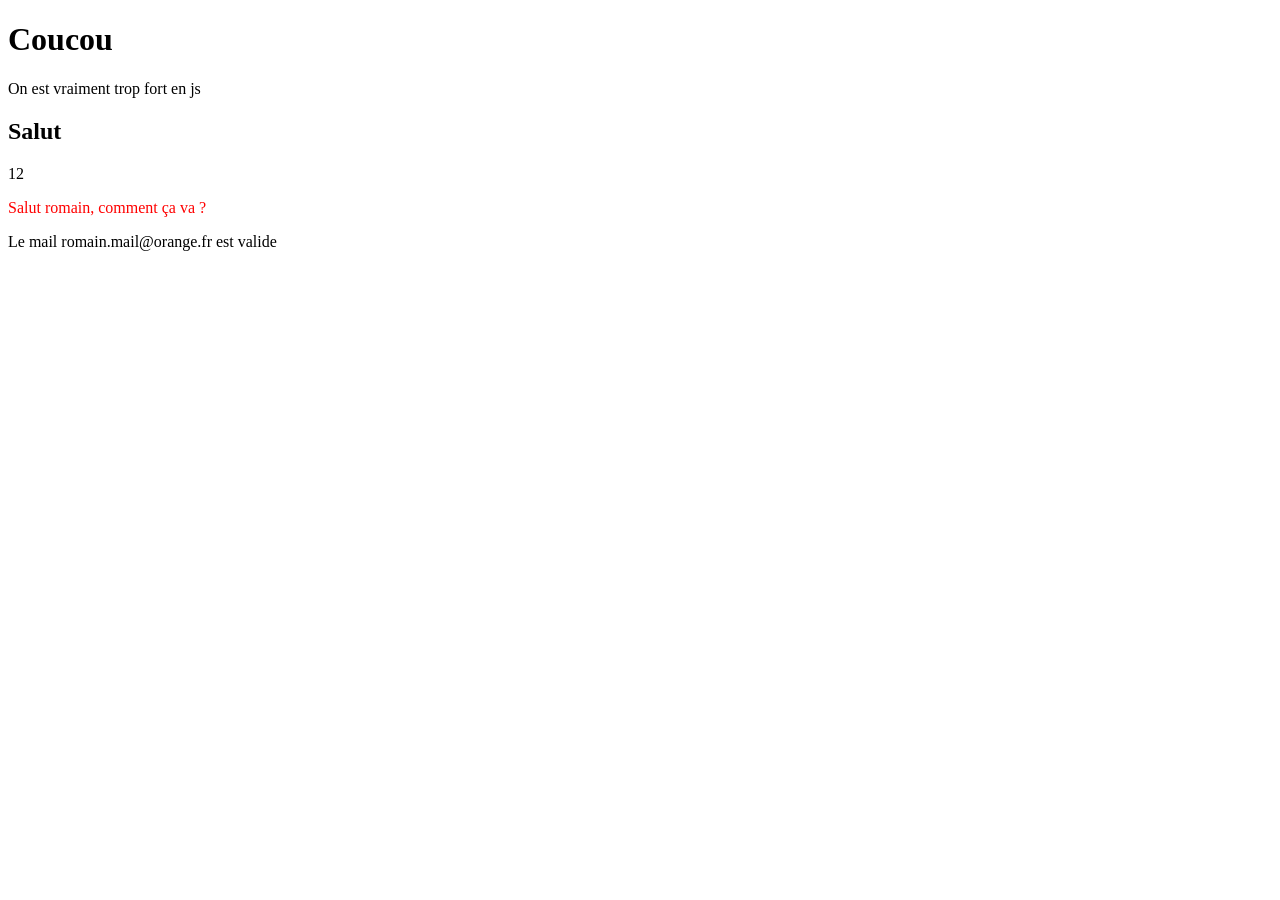
==== index.html @ 20b4a7ad "feu" ====
<!DOCTYPE html>
<html lang="en">
<head>
    <meta charset="UTF-8">
    <meta name="viewport" content="width=device-width, initial-scale=1.0">
    <title>Bac à sable JS</title>

    <link rel="stylesheet" href="style.css">
    <!--  <script src="script.js" defer></script>
    <script src="calculateurAge.js" defer></script>
    <script src="calculateurMoyennes.js" defer></script>-->
    <script src="fonction.js" defer></script>
    <script src="condition.js" defer></script>
</head>
<body>
    
</body>
</html>
---- style.css ----
.red {
    color: red;
}
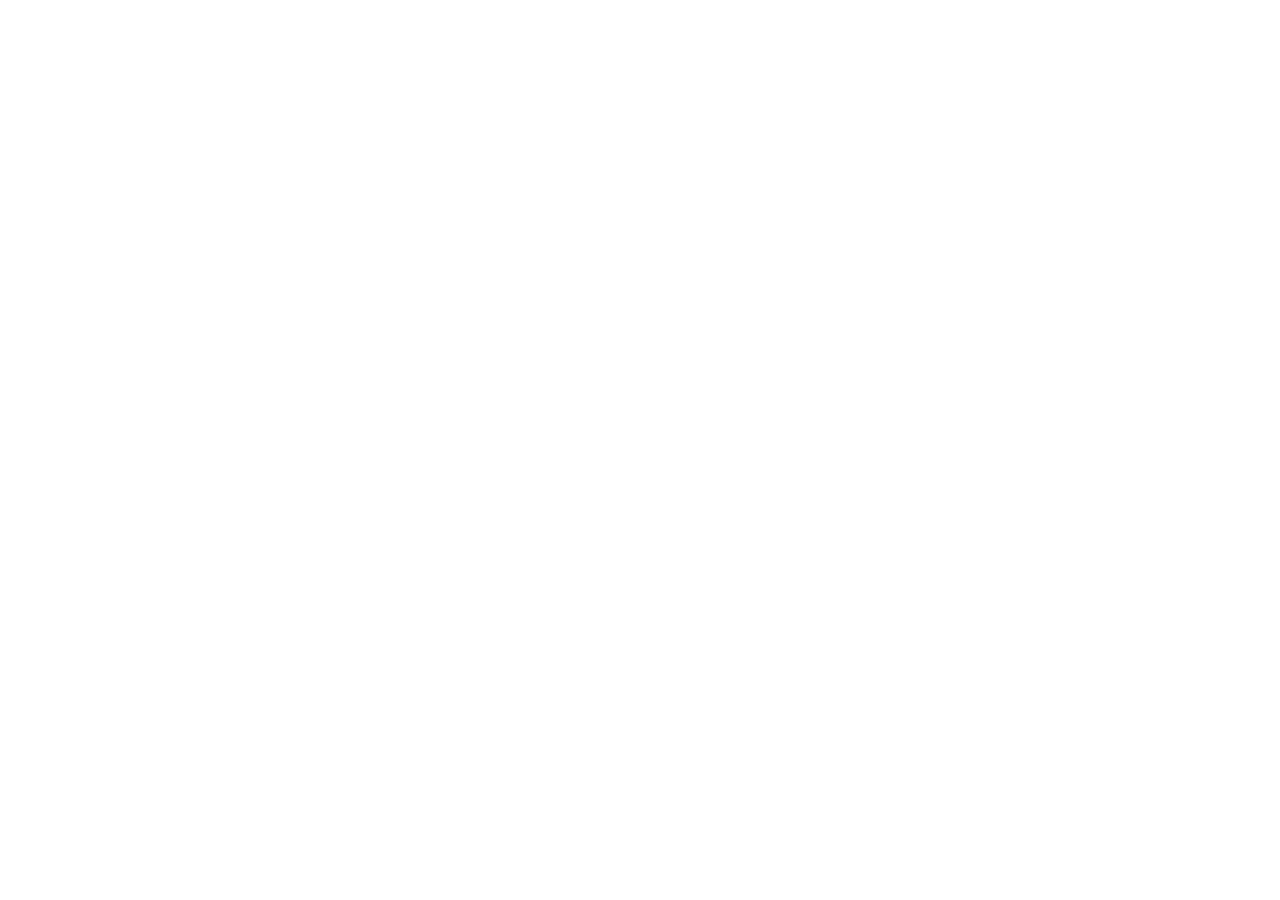
==== commit b7b3d3d3: "moy" ====
--- a/index.html
+++ b/index.html
@@ -8,8 +8,8 @@
     <link rel="stylesheet" href="style.css">
     <!--  <script src="script.js" defer></script>
     <script src="calculateurAge.js" defer></script>
-    <script src="calculateurMoyennes.js" defer></script>-->
-    <script src="fonction.js" defer></script>
+    <script src="calculateurMoyennes.js" defer></script>
+    <script src="fonction.js" defer></script>-->
     <script src="condition.js" defer></script>
 </head>
 <body>
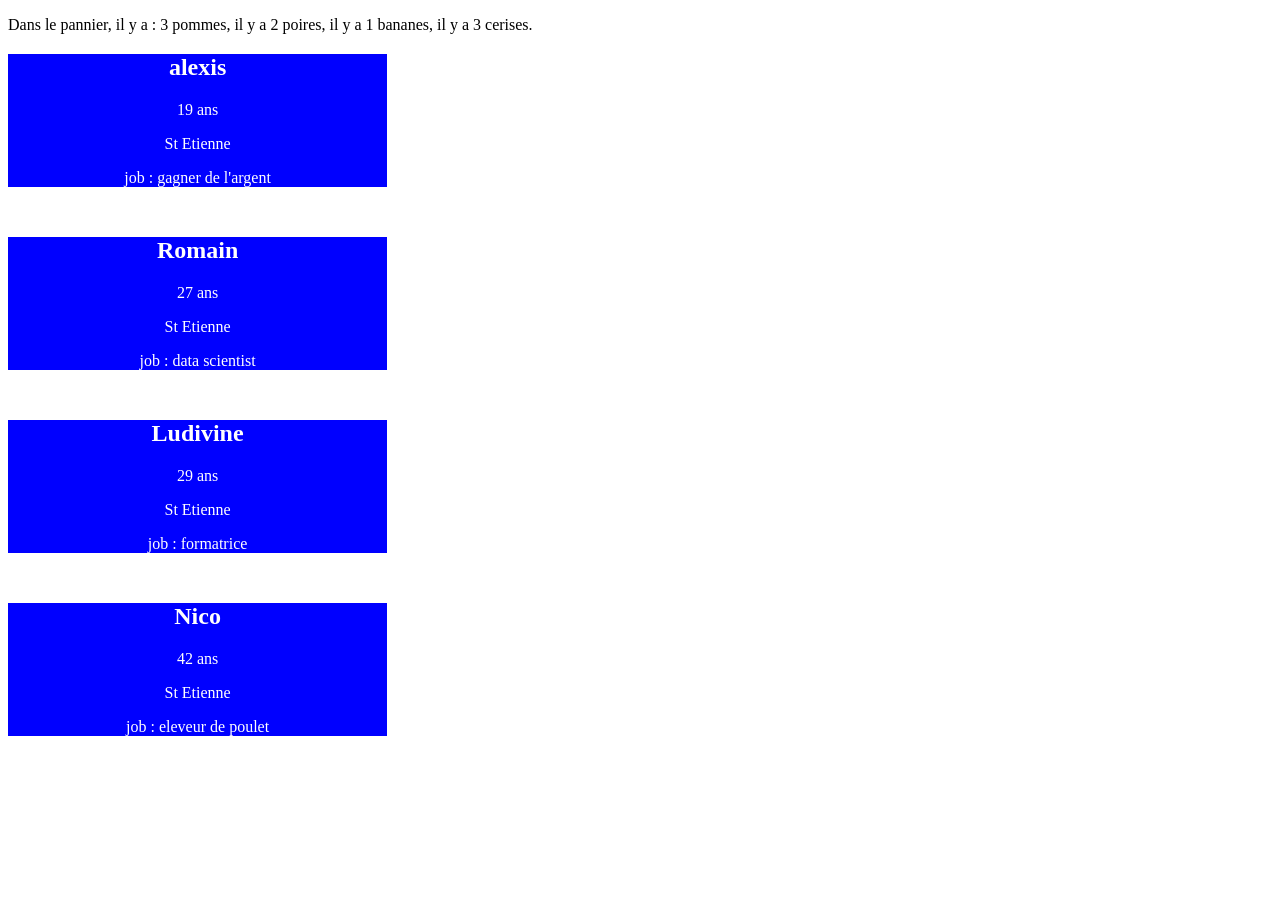
==== commit b320ae96: "objetpromo" ====
--- a/index.html
+++ b/index.html
@@ -8,9 +8,12 @@
     <link rel="stylesheet" href="style.css">
     <!--  <script src="script.js" defer></script>
     <script src="calculateurAge.js" defer></script>
-    <script src="calculateurMoyennes.js" defer></script>
-    <script src="fonction.js" defer></script>-->
-    <script src="condition.js" defer></script>
+    <script src="calculateurMoyennes.js" defer></script>-->
+    <!--
+    <script src="fonction.js" defer></script>
+    <script src="condition.js" defer></script>-->
+    <script src="boucle.js" defer></script>
+    <script src="objet.js" defer></script>
 </head>
 <body>
     
--- a/style.css
+++ b/style.css
@@ -1,3 +1,32 @@
 .red {
     color: red;
+}
+
+.bg-blue {
+    background-color: blue;
+}
+
+.text-white{
+    color:white;
+}
+
+.mb-50{
+    margin-bottom: 50px;
+}
+
+.flex {
+    display: flex;
+    flex-wrap: wrap;
+}
+
+.space-between{
+    justify-content: space-between;
+}
+
+.w-30 {
+    width: 30%;
+}
+
+.txt-center {
+    text-align: center;
 }
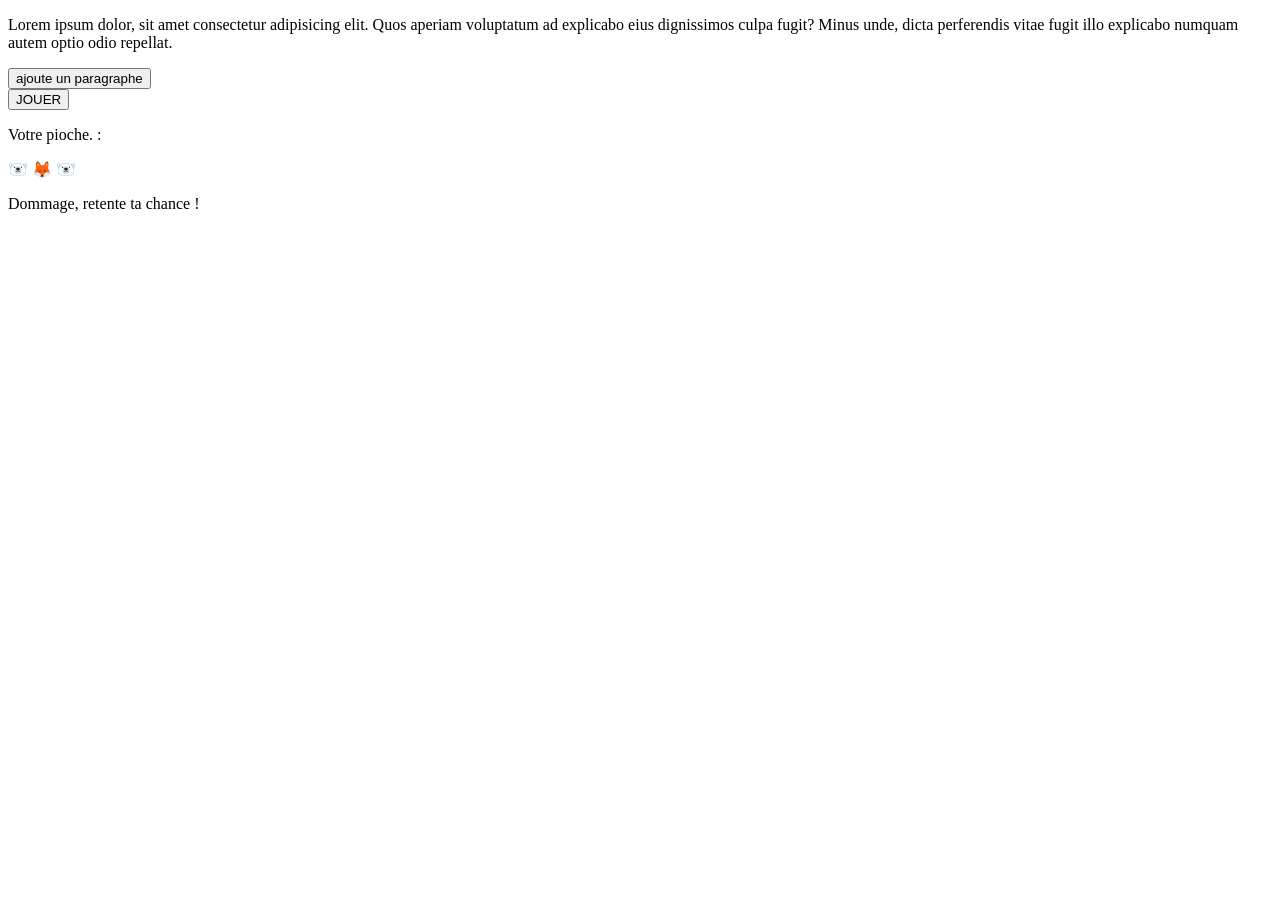
==== commit a32738e3: "jackpot" ====
--- a/index.html
+++ b/index.html
@@ -11,11 +11,28 @@
     <script src="calculateurMoyennes.js" defer></script>-->
     <!--
     <script src="fonction.js" defer></script>
-    <script src="condition.js" defer></script>-->
-    <script src="boucle.js" defer></script>
+    <script src="condition.js" defer></script>
+    <script src="boucle.js" defer></script>-->
     <script src="objet.js" defer></script>
+    <script src="manipdom.js" defer></script>
 </head>
-<body>
+<body class="flex space-between">
+
+    <p>Lorem ipsum dolor, sit amet consectetur adipisicing elit. Quos aperiam voluptatum ad explicabo eius dignissimos culpa fugit? Minus unde, dicta perferendis vitae fugit illo explicabo numquam autem optio odio repellat.</p>
+
+    <button>ajoute un paragraphe</button>
+
+    <div id="grosseBoite">
+
+    </div>
+
+    <button id="btnJouer">JOUER</button>
+
+    <div id="resultat">
+
+    </div>
+
+    
     
 </body>
 </html>
--- a/style.css
+++ b/style.css
@@ -13,7 +13,7 @@
 .mb-50{
     margin-bottom: 50px;
 }
-
+/*
 .flex {
     display: flex;
     flex-wrap: wrap;
@@ -22,7 +22,7 @@
 .space-between{
     justify-content: space-between;
 }
-
+*/
 .w-30 {
     width: 30%;
 }
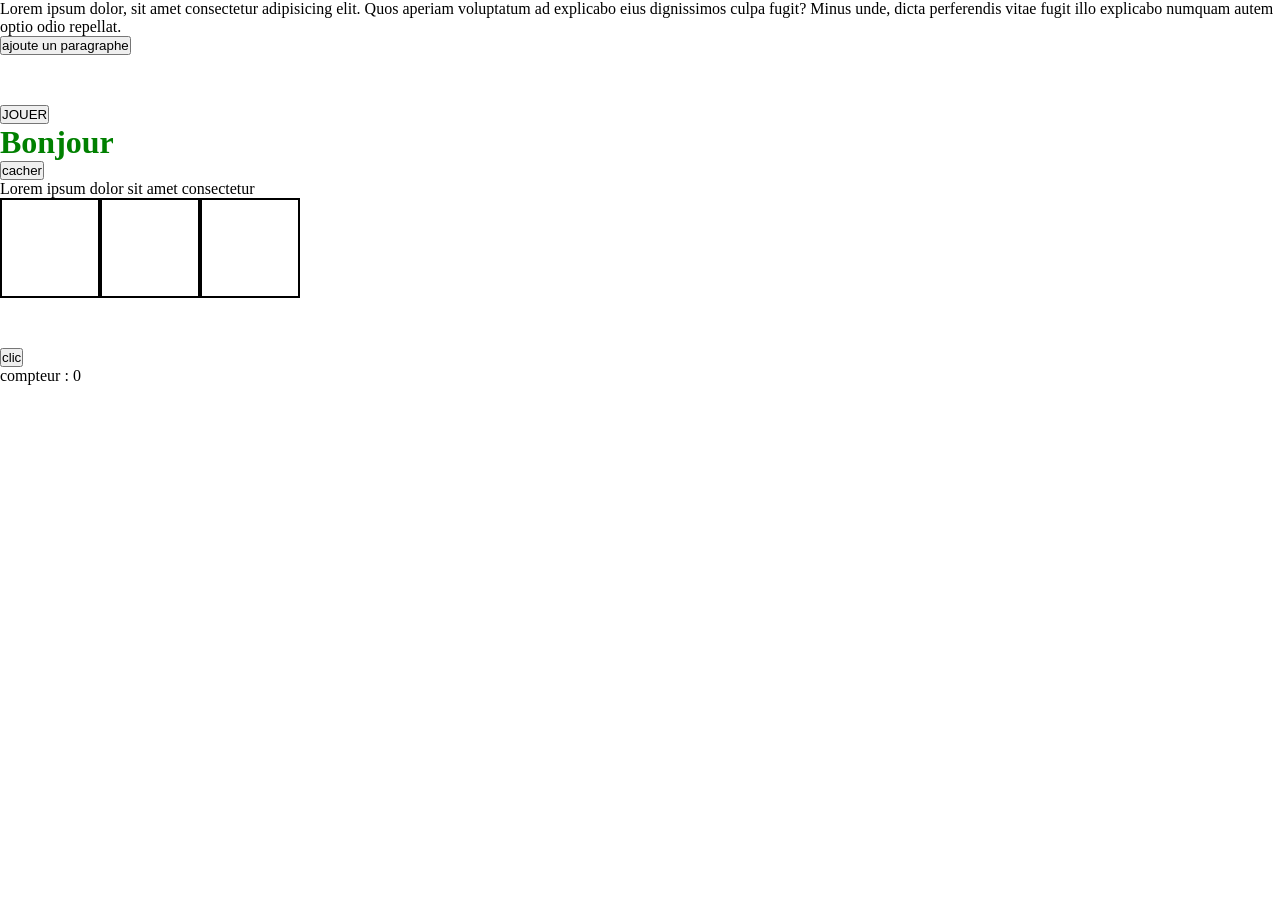
==== commit 5fa1f90b: "header" ====
--- a/index.html
+++ b/index.html
@@ -12,15 +12,15 @@
     <!--
     <script src="fonction.js" defer></script>
     <script src="condition.js" defer></script>
-    <script src="boucle.js" defer></script>-->
-    <script src="objet.js" defer></script>
+    <script src="boucle.js" defer></script>
+    <script src="objet.js" defer></script>-->
     <script src="manipdom.js" defer></script>
 </head>
-<body class="flex space-between">
+<body class="flexe space-betweene">
 
     <p>Lorem ipsum dolor, sit amet consectetur adipisicing elit. Quos aperiam voluptatum ad explicabo eius dignissimos culpa fugit? Minus unde, dicta perferendis vitae fugit illo explicabo numquam autem optio odio repellat.</p>
 
-    <button>ajoute un paragraphe</button>
+    <button class="mb-50">ajoute un paragraphe</button>
 
     <div id="grosseBoite">
 
@@ -32,6 +32,20 @@
 
     </div>
 
+    <h1>Bonjour</h1>
+
+    <button id="btn">cacher</button>
+    <p id="hide">Lorem ipsum dolor sit amet consectetur</p>
+
+    <div class="flex mb-50">
+        <div class="boite"></div>
+        <div class="boite"></div>
+        <div class="boite"></div>
+    </div>
+
+    <button id="btncompter">clic</button>
+    <p>compteur : <span id="nombreClics">0</span></p>
+
     
     
 </body>
--- a/style.css
+++ b/style.css
@@ -1,3 +1,9 @@
+*{
+    margin: 0;
+    padding: 0;
+    box-sizing: border-box;
+}
+
 .red {
     color: red;
 }
@@ -13,7 +19,8 @@
 .mb-50{
     margin-bottom: 50px;
 }
-/*
+
+
 .flex {
     display: flex;
     flex-wrap: wrap;
@@ -22,11 +29,52 @@
 .space-between{
     justify-content: space-between;
 }
-*/
+
 .w-30 {
     width: 30%;
 }
 
+
 .txt-center {
     text-align: center;
+}
+
+.hide {
+    display: none;
+}
+
+.boite {
+    width: 100px;
+    height: 100px;
+    border: 2px solid black;
+}
+
+.bg-red {
+    background-color: red;
+}
+
+.gap-16 {
+    gap: 16px;
+}
+
+.hero {
+    height: 50vh;
+    background-image: url("");
+}
+
+header {
+    background-color: transparent;
+    padding: 16px 64px;
+    position: fixed;
+    width: 100%;
+    transition: background-color 2s linear;
+}
+
+header a {
+    color: black;
+    text-decoration: none;
+}
+
+.bg-bleu {
+    background-color: rgb(48, 48, 150);
 }
